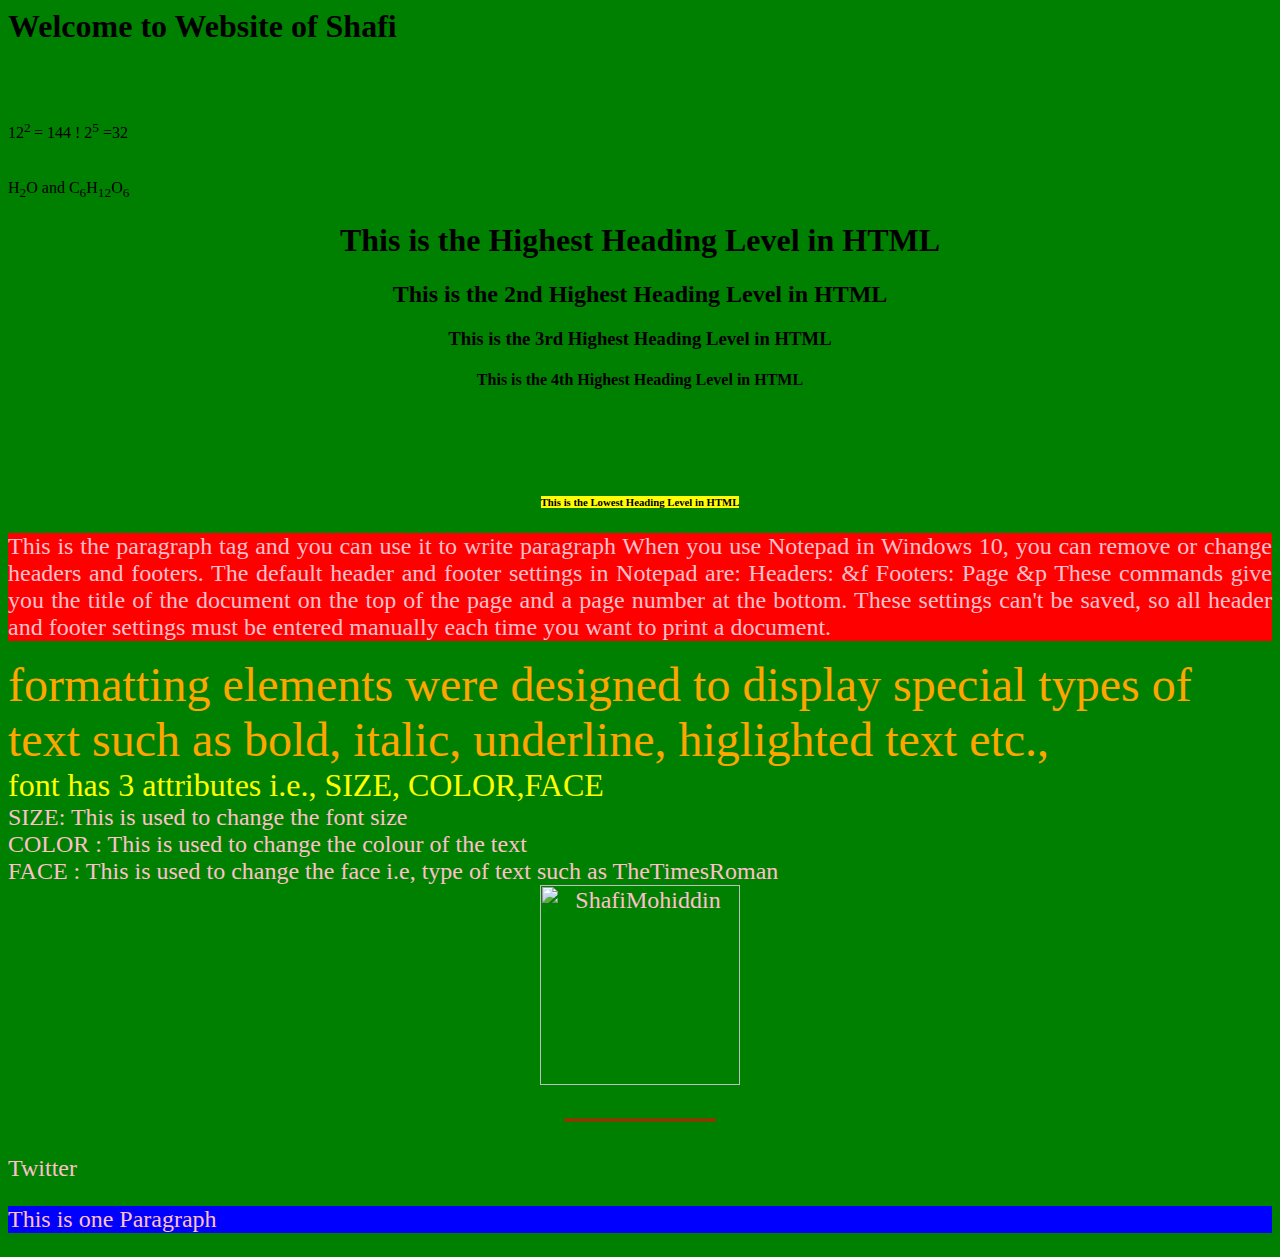
==== Index.html @ fb98901e "Add files via upload" ====
<html>
<body style="background-color:green"> <title> Shafi Mohiddin</title>

<h1><b> Welcome to Website of Shafi </b></h1>

<br> <br> <br>
                             12<sup>2 </sup> = 144 ! 2<sup>5</sup> =32
<br> <br> <br>

                             H<sub>2</sub>O and C<sub>6</sub>H<sub>12</sub>O<sub>6</sub>

<h1 align=center title=Title_attribute_is_used> This is the Highest Heading Level in HTML</h1>

<h2 align=center title=Title_attribute_is_used> This is the 2nd Highest Heading Level in HTML</h2>

<h3 align=center title=Title_attribute_is_used> This is the 3rd Highest Heading Level in HTML</h3>

<h4 align=center title=Title_attribute_is_used> This is the 4th Highest Heading Level in HTML</h4>

<marquee> <h5 align=center title=Title_attribute_is_used> This is the 5th Highest Heading Level in HTML</h5> </marquee>

<h6 align=center title=Title_attribute_is_used> <mark> This is the Lowest Heading Level in HTML</h6> </mark>

<p style="background-color:red" align=justify title=ssm><font size=5 color=Pink> This is the paragraph tag and you can use it to write paragraph   When you use Notepad in Windows 10, you can remove or change headers and footers. The default header and footer settings in Notepad are:
Headers: &f
Footers: Page &p
These commands give you the title of the document on the top of the page and a page number at the bottom.These settings can't be saved, so all header and footer settings must be entered manually each time you want to print a document.
</p>

<font size=10 color = Orange face="Blackadder ITC" > formatting elements were designed to display special types of text such as bold, italic, underline, higlighted text etc., </font> <br> 
<font size=6 color="yellow" face="TimesNewRoman">font has 3 attributes i.e., SIZE, COLOR,FACE </font>
<br>
SIZE: This is used to change the font size <br>
COLOR : This is used to change the colour of the text <br>
FACE : This is used to change the face i.e, type of text such as TheTimesRoman
<br>

<center> <img title=ShafiMohiddin src=C:\shafi2\JPEG\shafi.png width=200 height=200/> </center>

<hr size=10 color=green width=300 align=left> <hr color=red width=150 ><hr size=10 color=green width=300 align=right>

<a ref=https://www.twitter.com title=redirect>Twitter </a>

<p style="background-color:blue"> This is one Paragraph</P>



  


</body>
</html>
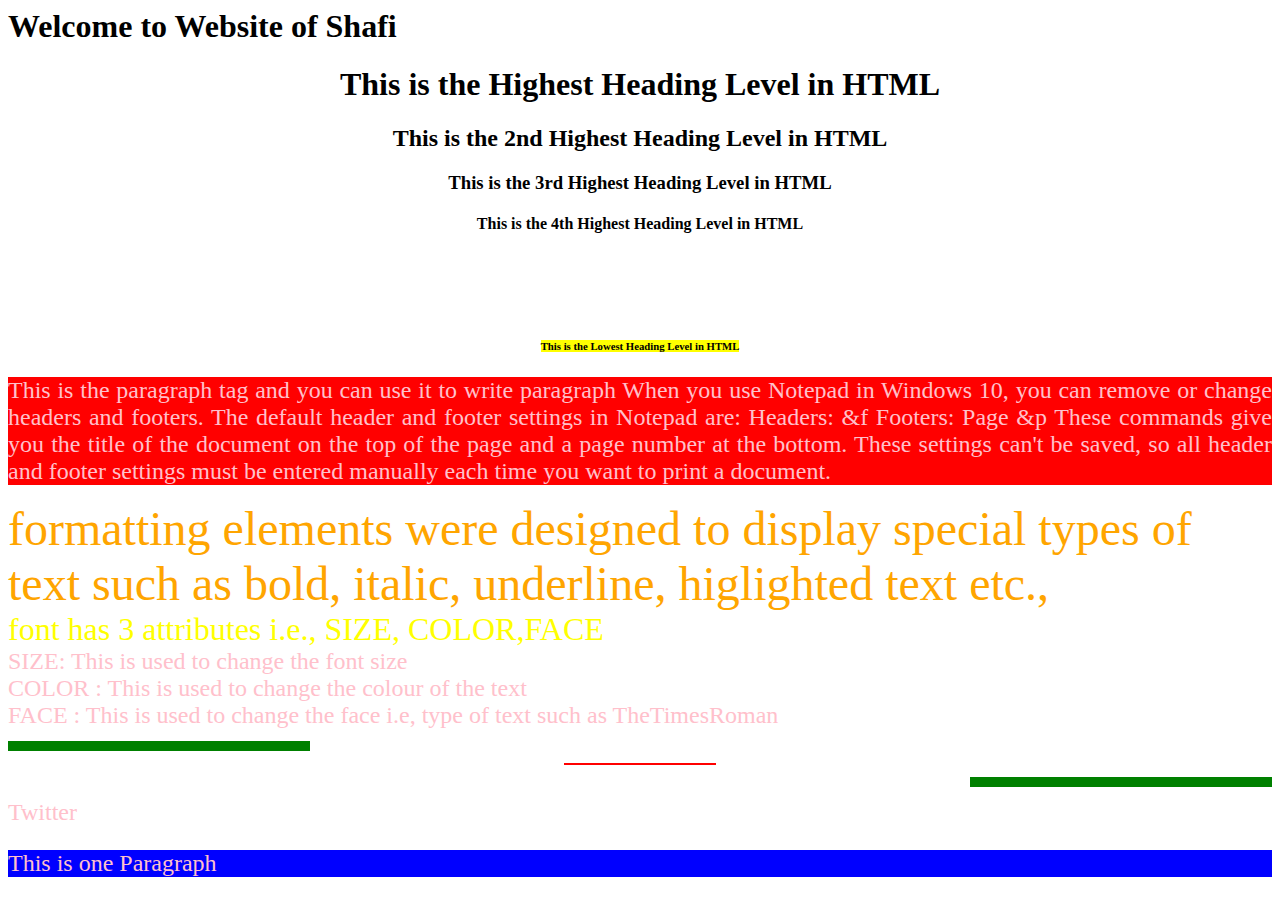
==== commit a40b336f: "Update Index.html" ====
--- a/Index.html
+++ b/Index.html
@@ -1,31 +1,25 @@
-<html>
-<body style="background-color:green"> <title> Shafi Mohiddin</title>
-
+<html> <head>  <title> Shafi Mohiddin</title> </head>
+ <body>
 <h1><b> Welcome to Website of Shafi </b></h1>
 
-<br> <br> <br>
-                             12<sup>2 </sup> = 144 ! 2<sup>5</sup> =32
-<br> <br> <br>
 
-                             H<sub>2</sub>O and C<sub>6</sub>H<sub>12</sub>O<sub>6</sub>
+<h1 align=center>  This is the Highest Heading Level in HTML</h1>
 
-<h1 align=center title=Title_attribute_is_used> This is the Highest Heading Level in HTML</h1>
+<h2 align=center > This is the 2nd Highest Heading Level in HTML</h2>
 
-<h2 align=center title=Title_attribute_is_used> This is the 2nd Highest Heading Level in HTML</h2>
+<h3 align=center > This is the 3rd Highest Heading Level in HTML</h3>
 
-<h3 align=center title=Title_attribute_is_used> This is the 3rd Highest Heading Level in HTML</h3>
+<h4 align=center > This is the 4th Highest Heading Level in HTML</h4>
 
-<h4 align=center title=Title_attribute_is_used> This is the 4th Highest Heading Level in HTML</h4>
+<marquee> <h5 align=center > This is the 5th Highest Heading Level in HTML</h5> </marquee>
 
-<marquee> <h5 align=center title=Title_attribute_is_used> This is the 5th Highest Heading Level in HTML</h5> </marquee>
-
-<h6 align=center title=Title_attribute_is_used> <mark> This is the Lowest Heading Level in HTML</h6> </mark>
+<h6 align=center > <mark> This is the Lowest Heading Level in HTML</h6> </mark>
 
 <p style="background-color:red" align=justify title=ssm><font size=5 color=Pink> This is the paragraph tag and you can use it to write paragraph   When you use Notepad in Windows 10, you can remove or change headers and footers. The default header and footer settings in Notepad are:
 Headers: &f
 Footers: Page &p
-These commands give you the title of the document on the top of the page and a page number at the bottom.-+These commands give you the title of the document on the top of the page and a page number at the bottom.
+
 These settings can't be saved, so all header and footer settings must be entered manually each time you want to print a document.
 </p>
 
@@ -37,7 +31,6 @@
 FACE : This is used to change the face i.e, type of text such as TheTimesRoman
 <br>
 
-<center> <img title=ShafiMohiddin src=C:\shafi2\JPEG\shafi.png width=200 height=200/> </center>
 
 <hr size=10 color=green width=300 align=left> <hr color=red width=150 ><hr size=10 color=green width=300 align=right>
 
@@ -47,8 +40,5 @@
 
 
 
-  
-
-
 </body>
-</html>+</html>
